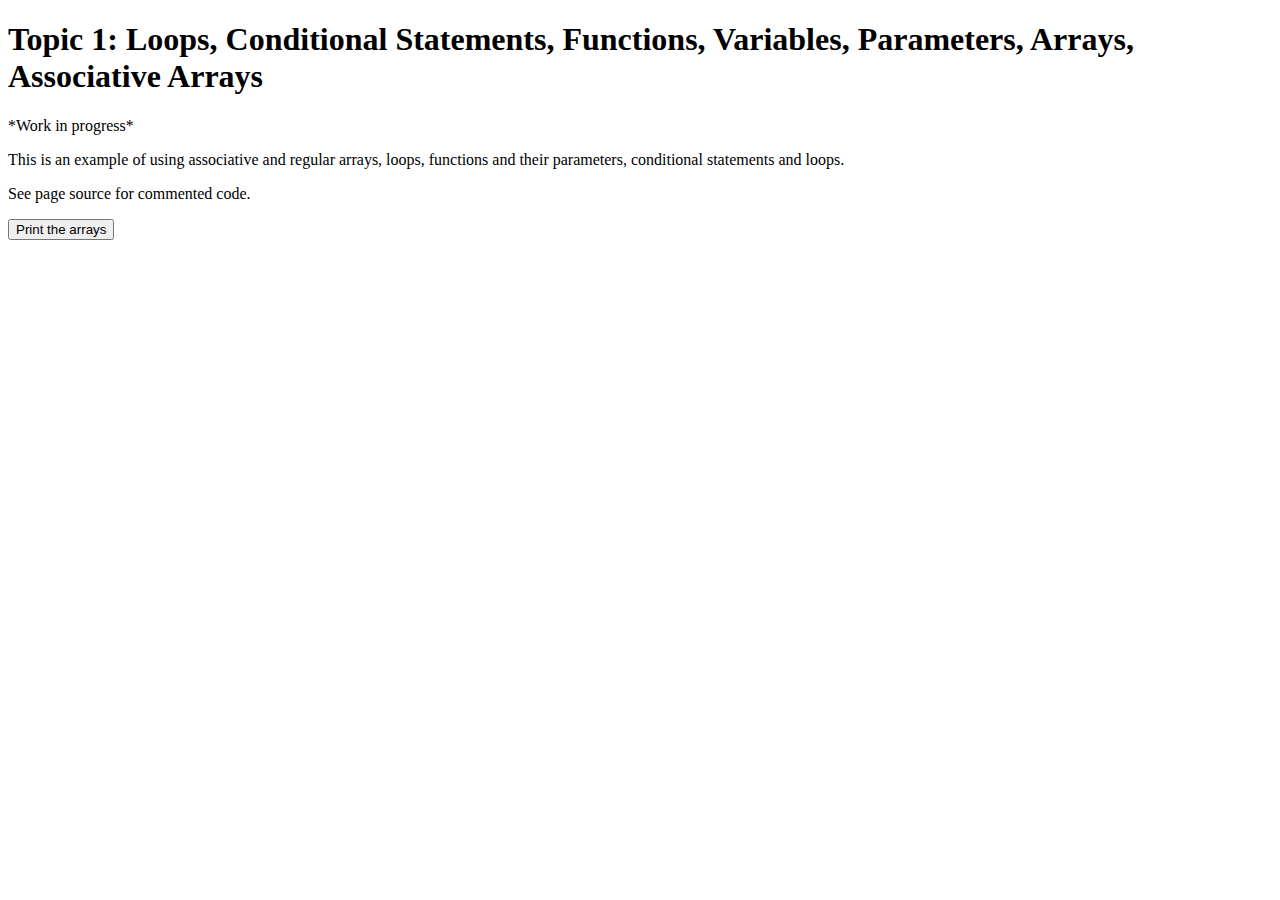
==== topics/topic-1.html @ 75f13077 "added a code topic" ====
<!DOCTYPE html>
<html>
<head>
	<title>Loops, Conditional Statements, Functions, Variables, Parameters, Arrays, Associative Arrays</title>
	<link rel="stylesheet" href="style.css">
	<script>
	
	// Creating a regular and an associative array:
	var my_array = ["1","2","3","banana"];
	var my_associative_array = new Array();
	my_associative_array["one"] = "Element 1";
	my_associative_array["two"] = "Element 2";
	my_associative_array["three"] = "Element 3";
	
	// A function that takes two arrays as parameters and prints them in different ways:	
	function printArrays(array1, array2) {
	document.getElementById("output1").innerHTML = "Array:";	
	document.getElementById("output2").innerHTML = my_array;	
	document.getElementById("output3").innerHTML = "Associative array, element associated with 'two':";
	
	// Conditional statement that prints an element if it exists:	
	if (my_associative_array["two"]) {
		document.getElementById("output4").innerHTML = my_associative_array["two"];	
		}
		else {
			document.getElementById("output4").innerHTML = "No element under 'two'";
		}
		
	// Printing elements of the second array in a loop:		
	document.getElementById("output5").innerHTML = "Associative array, printing in a loop:";
		for (i in my_associative_array) {
			document.getElementById("output6").innerHTML = document.getElementById("output6").innerHTML + " " + i;
		};		
	}
	</script>
</head>
<body>
	<h1>Topic 1: Loops, Conditional Statements, Functions, Variables, Parameters, Arrays, Associative Arrays</h1>
	<div>
		<p>*Work in progress*</p>
		<p>This is an example of using associative and regular arrays, loops, functions and their parameters, conditional statements and loops.</p>
		<p>See page source for commented code.</p>
		<input type="button" value="Print the arrays" onclick="printArrays(my_array, my_associative_array)"/>
		<p id="output1"></p>
		<p id="output2"></p>
		<p id="output3"></p>
		<p id="output4"></p>
		<p id="output5"></p>
		<p id="output6"></p>
	</div>
</body>
</html>
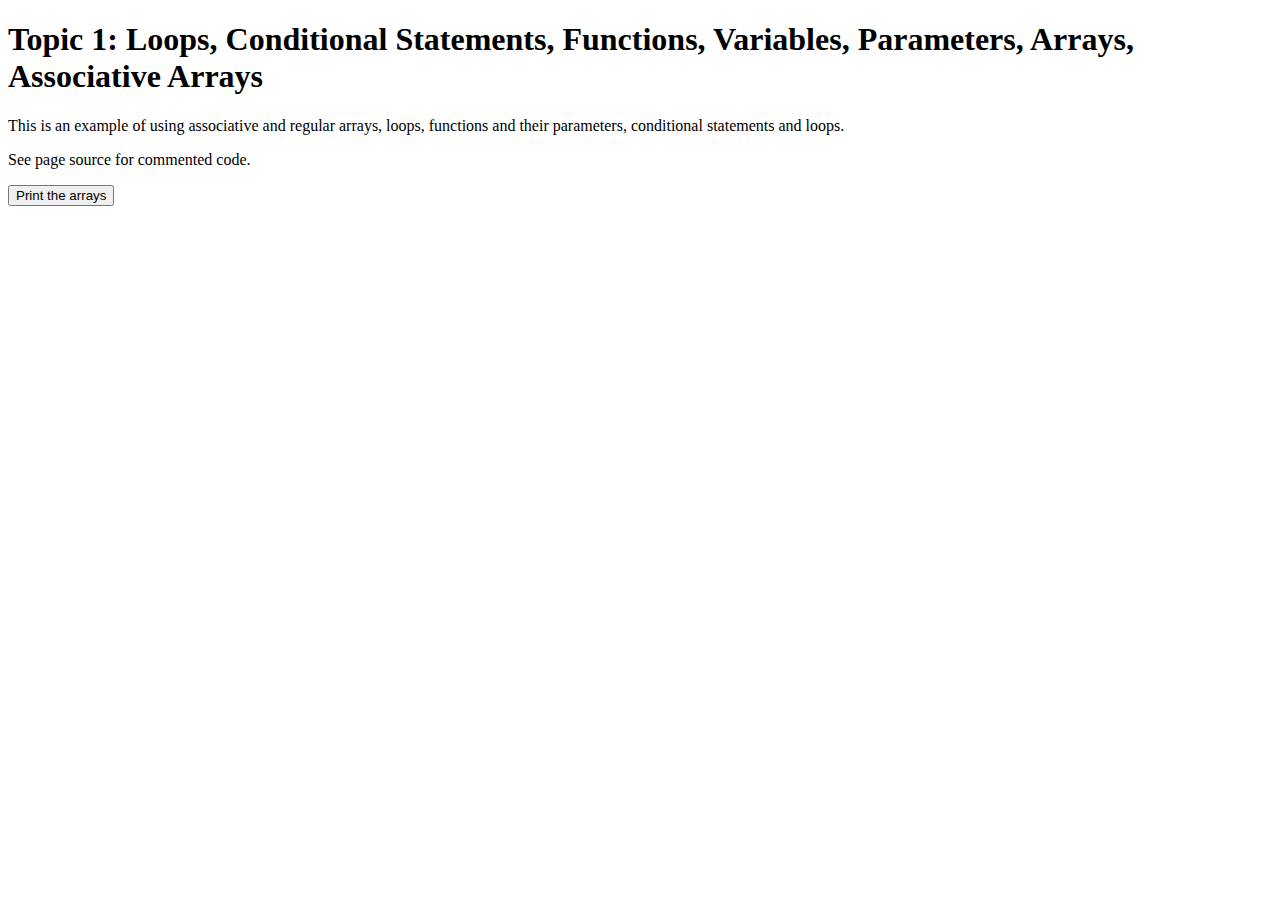
==== commit fba7bbff: "2,3,4" ====
--- a/topics/topic-1.html
+++ b/topics/topic-1.html
@@ -12,32 +12,45 @@
 	my_associative_array["two"] = "Element 2";
 	my_associative_array["three"] = "Element 3";
 	
+	
 	// A function that takes two arrays as parameters and prints them in different ways:	
 	function printArrays(array1, array2) {
-	document.getElementById("output1").innerHTML = "Array:";	
-	document.getElementById("output2").innerHTML = my_array;	
-	document.getElementById("output3").innerHTML = "Associative array, element associated with 'two':";
+		document.getElementById("output1").innerHTML = "Array:";	
+		document.getElementById("output2").innerHTML = array1;	
+		document.getElementById("output3").innerHTML = "Associative array, element associated with 'two':";
 	
-	// Conditional statement that prints an element if it exists:	
-	if (my_associative_array["two"]) {
-		document.getElementById("output4").innerHTML = my_associative_array["two"];	
+		// Conditional statement that prints an element if it exists:	
+		if (my_associative_array["two"]) {
+		document.getElementById("output4").innerHTML = array2["two"];	
 		}
-		else {
+			else {
 			document.getElementById("output4").innerHTML = "No element under 'two'";
+			}
+		
+		// Printing elements of the second array in a loop:		
+		document.getElementById("output5").innerHTML = "Associative array, printing in a loop:";
+			for (i in array2) {
+				document.getElementById("output6").innerHTML = document.getElementById("output6").innerHTML + " " + i;
+			};
+			
+		var my_array1 = [1,2,3,4,5,6,7,8,9,10];
+		var my_array2;
+		var sum = my_array1[my_array1.length - 1];
+		document.getElementById("output7").innerHTML = sum;
+		var last_index;
+		//for (var i = 0; i < my_array1[my_array1.length - 1]; i++) {
+		while (i < my_array1.length) {
+			my_array2[i] = my_array1[i] + my_array1[my_array1.length - i];
 		}
-		
-	// Printing elements of the second array in a loop:		
-	document.getElementById("output5").innerHTML = "Associative array, printing in a loop:";
-		for (i in my_associative_array) {
-			document.getElementById("output6").innerHTML = document.getElementById("output6").innerHTML + " " + i;
-		};		
+		document.getElementById("output8").innerHTML = my_array2;
 	}
+	
+	
 	</script>
 </head>
 <body>
 	<h1>Topic 1: Loops, Conditional Statements, Functions, Variables, Parameters, Arrays, Associative Arrays</h1>
 	<div>
-		<p>*Work in progress*</p>
 		<p>This is an example of using associative and regular arrays, loops, functions and their parameters, conditional statements and loops.</p>
 		<p>See page source for commented code.</p>
 		<input type="button" value="Print the arrays" onclick="printArrays(my_array, my_associative_array)"/>
@@ -47,6 +60,8 @@
 		<p id="output4"></p>
 		<p id="output5"></p>
 		<p id="output6"></p>
+		<p id="output7"></p>
+		<p id="output8"></p>
 	</div>
 </body>
 </html>